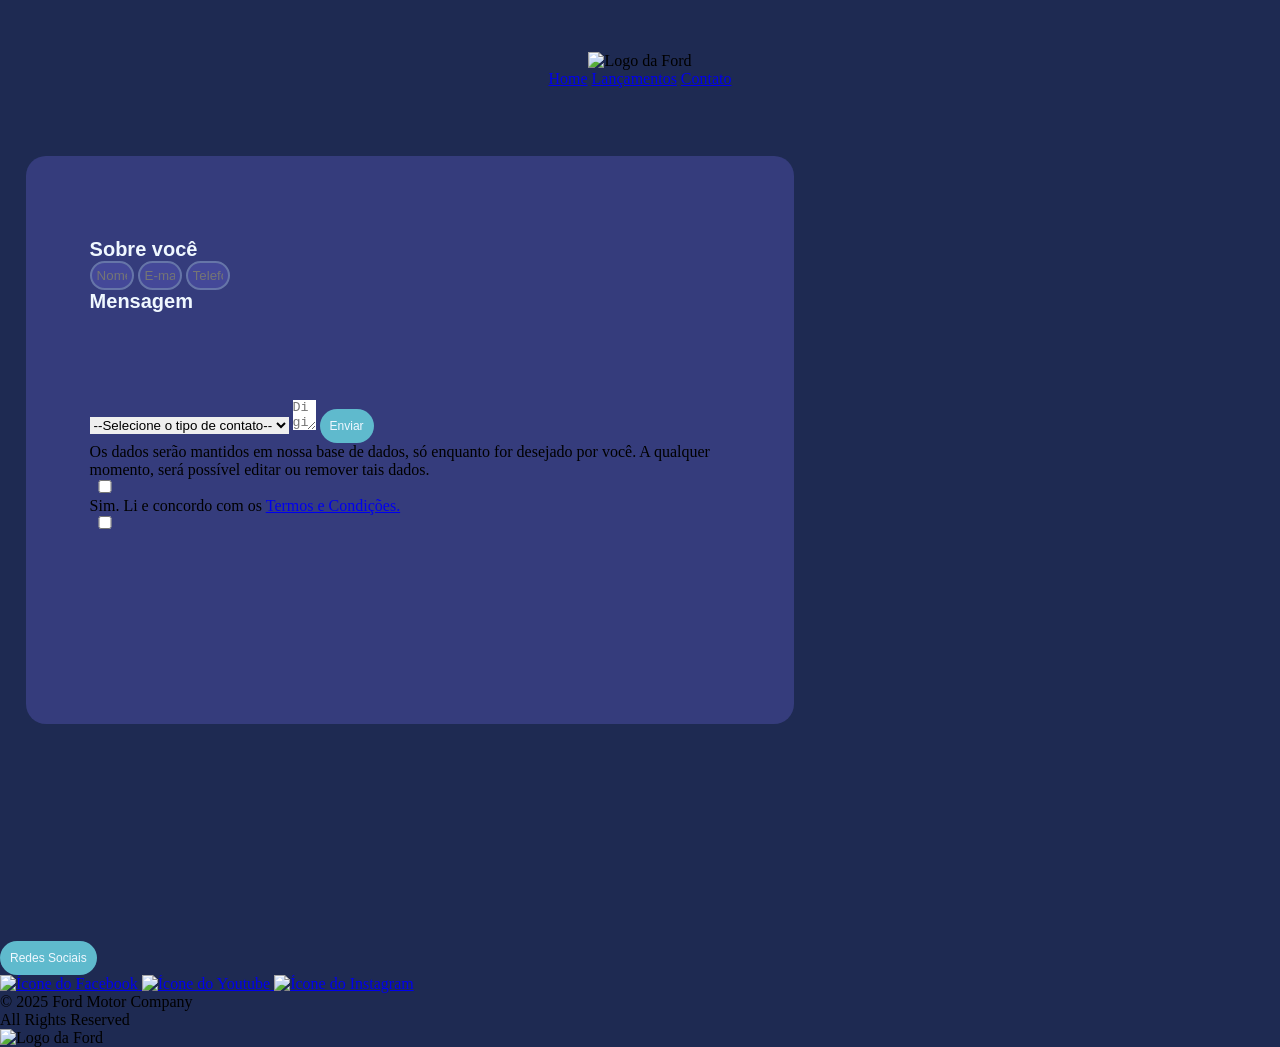
==== html/contato.html @ 660e37a6 "." ====
<!DOCTYPE html>
<html lang="pt-BR">

<head>
    <meta charset="UTF-8">
    <meta name="viewport" content="width=device-width, initial-scale=1.0">
    <title>Meu Portal - Contato</title>
    <link rel="stylesheet" href="../css/reset.css">
    <link rel="stylesheet" href="../css/style.css">
    <link rel="stylesheet" href="../css/responsivo.css">
    <link rel="stylesheet" href="../css/contato.css">
</head>

<body>
    <header>
        <img src="../img/logo-ford-256.png" alt="Logo da Ford" class="header__logo">

        <nav class="nav__links">
            <a href="home.html">Home</a>
            <a href="lancamentos.html">Lançamentos</a>
            <a href="contato.html">Contato</a>
        </nav>
    </header>

    <main class="main-contact">
        <img class="main-contact__img" src="../img/xls 2.2 diesel.jpg" alt="">

        <form action="./home.html" method="get" class="main-contact__form">
            <h2>Sobre você</h2>
            <input type="text" placeholder="Nome Completo" required>
            <input type="email" placeholder="E-mail" required>
            <input type="text" placeholder="Telefone" required>
            <h2>Mensagem</h2>
            <select name="messageType" id="messageType" required>
                <option value="" selected disabled>--Selecione o tipo de contato--</option>
                <option value="praise">Elogio</option>
                <option value="complaint">Reclamação</option>
                <option value="request">Solicitação</option>
            </select>
            <textarea name="message" id="contactMessage" cols="1" rows="2" class="form__message"
                placeholder="Digite sua mensagem" required></textarea>

            <button class="form__btn" id="sendBtn" type="submit">Enviar</button>

            <section>
                <p>
                    Os dados serão mantidos em nossa base de dados, só enquanto for desejado por você. A
                    qualquer momento, será possível editar ou remover tais dados. 
                </p>
                
                <input type="checkbox">
                <p>Sim. Li e concordo com os <a href="https://www.ford.com.br/politica-de-privacidade/">Termos e Condições.</a></p>
                <input type="checkbox">
            </section>

        </form>
    </main>

    <footer>
        <div class="footer__social-media">
            <button class="social-media__btn" id="social-media-btn" disabled>Redes Sociais</button>
            <div class="social-media__links" id="socialMediaPopUp">
                <a href="https://pt-br.facebook.com/ford/photos/" type="button" target="_blank">
                    <img src="../img/facebook-50.png" alt="Ícone do Facebook">
                </a>

                <a type="button" target="_blank" href="https://www.youtube.com/user/ford">
                    <img src="../img/youtube-squared-50.png" alt="Ícone do Youtube">
                </a>

                <a type="button" target="_blank" href="https://www.instagram.com/ford/">
                    <img src="../img/instagram-logo-50.png" alt="Ícone do Instagram">
                </a>
            </div>
        </div>

        <div class="footer__text">
            <p>&copy; 2025 Ford Motor Company</p>
            <p>All Rights Reserved</p>
        </div>
        <img src="../img/ford-96.png" alt="Logo da Ford" class="footer__logo">
    </footer>
    <script src="../js/main.js"></script>
</body>

</html>
---- css/style.css ----
body {
    background-color: #1E2A52;
}

header {
    margin: 10px;
    height: 120px;
    background-color: #1E2A52;
    justify-content: center;
    align-items: center;
    display: flex;
    flex-direction: column;
}

h1 {
    color: #5FBACD;
    font-family: 'Lucida Sans', 'Lucida Sans Regular', 'Lucida Grande', 'Lucida Sans Unicode', Geneva, Verdana, sans-serif;
    font-size: 50px;
}

h2 {
    color: aliceblue;
    font-family: 'Lucida Sans', 'Lucida Sans Regular', 'Lucida Grande', 'Lucida Sans Unicode', Geneva, Verdana, sans-serif;
    font-size: 20px;
}

main {
    justify-self: center;
    margin: 2%;
    padding: 5%;
    width: 50%;
    background-color: #615fcd57;
    border-radius: 20px;
    height: 440px;
}

h6 {
    color: aliceblue;
    font-family: 'Lucida Sans', 'Lucida Sans Regular', 'Lucida Grande', 'Lucida Sans Unicode', Geneva, Verdana, sans-serif;
    font-size: 12px;
    text-align: center;
    margin-bottom: 30px;
    width: 80%;
    justify-self: center;
}

h3 {
    color: rgb(210, 173, 245);
    font-family: 'Lucida Sans', 'Lucida Sans Regular', 'Lucida Grande', 'Lucida Sans Unicode', Geneva, Verdana, sans-serif;
    font-size: 24px;
}

.container {
    display: grid;
    height: auto;
    gap: 0px 0px;
}

.container.one{
    grid-template-columns: 75% 25%;
    grid-template-rows: 150px;
}

.container.two{
    grid-template-columns: 60% 40%;
    grid-template-rows: 100px;
}

.container.three {
    grid-template-columns: 70% 30%;
    grid-template-rows: 150px;
}

.result {
    margin-top: 6%;
    display: flex;
    align-items: center;
    justify-content: center;
    grid-column-start: 2;
}

.result > p, .result > div {
    display: none;
    color: aliceblue;
    font-family: 'Lucida Sans', 'Lucida Sans Regular', 'Lucida Grande', 'Lucida Sans Unicode', Geneva, Verdana, sans-serif;
    font-size: 14px;
    font-weight: 400;
    text-align: center;
    margin-bottom: 30px;
    justify-self: center;
}

.result > div {
    margin-top: 15%;
}

label {
    color: aliceblue;
    font-family: 'Lucida Sans', 'Lucida Sans Regular', 'Lucida Grande', 'Lucida Sans Unicode', Geneva, Verdana, sans-serif;
    font-size: 12px;
    margin: 0px 10px;
}

input {
    border-radius: 15px;
    width: 30px;
    padding: 5px;
    font-family: 'Lucida Sans', 'Lucida Sans Regular', 'Lucida Grande', 'Lucida Sans Unicode', Geneva, Verdana, sans-serif;
    font-weight: 400;
    color: aliceblue;
    text-align: center;
    background-color: #615fcd57;
    border: 2px solid #6675a8;
    outline: none;
}

button:not(#arrow){
    background-color: #5FBACD;
    color: aliceblue;
    font-family: 'Lucida Sans', 'Lucida Sans Regular', 'Lucida Grande', 'Lucida Sans Unicode', Geneva, Verdana, sans-serif;
    font-size: 12px;
    font-weight: 500;
    padding: 10px;
    border-radius: 20px;
    margin-top: 15%;
    align-self: center;
    grid-column-start: 2;
}

button:active {
    transform: scale(0.9);
}

#arrow {
    width: 20px;
    height: 20px;
    rotate: 180deg;
    background-color: #615fcd00;
    background-image: url(./41916003_8971578.png);
    background-size: cover;
    transform: scaleY(-1);
    position: relative;
    top: 10%;
}

.analise {
    width: 100%;
    height: 100%;
}

#inputPrices {
    display: none;
    grid-column: 1;
}

#calcDC {
    grid-column: 2;
}
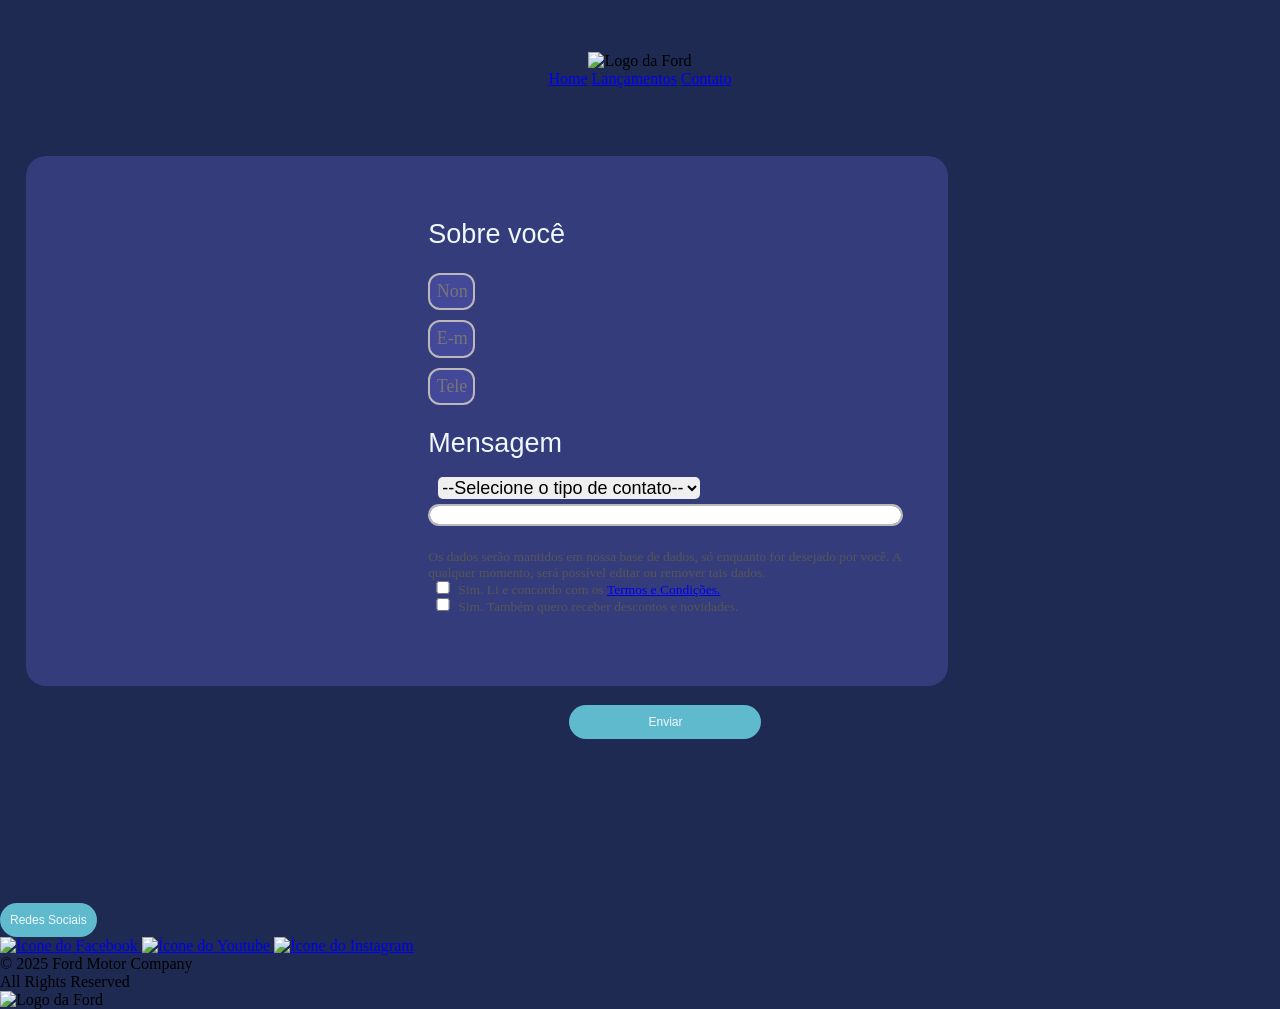
==== commit 0e83291e: "adicionando termos LGPD" ====
--- a/html/contato.html
+++ b/html/contato.html
@@ -37,21 +37,22 @@
                 <option value="complaint">Reclamação</option>
                 <option value="request">Solicitação</option>
             </select>
-            <textarea name="message" id="contactMessage" cols="1" rows="2" class="form__message"
-                placeholder="Digite sua mensagem" required></textarea>
+            <textarea 
+                name="message" id="contactMessage" cols="1" rows="2" class="form__message"
+                placeholder="Digite sua mensagem" required>
+            </textarea>
 
-            <button class="form__btn" id="sendBtn" type="submit">Enviar</button>
-
-            <section>
+            <section class="form__LGPD">
                 <p>
                     Os dados serão mantidos em nossa base de dados, só enquanto for desejado por você. A
                     qualquer momento, será possível editar ou remover tais dados. 
                 </p>
                 
-                <input type="checkbox">
-                <p>Sim. Li e concordo com os <a href="https://www.ford.com.br/politica-de-privacidade/">Termos e Condições.</a></p>
-                <input type="checkbox">
+                <p><input type="checkbox" class="input-lgpd">Sim. Li e concordo com os <a href="https://www.ford.com.br/politica-de-privacidade/">Termos e Condições.</a></p>
+                <p><input type="checkbox" class="input-lgpd">Sim. Também quero receber descontos e novidades.</p>
             </section>
+
+            <button class="form__btn" id="sendBtn" type="submit" disabled>Enviar</button>
 
         </form>
     </main>
--- a/css/contato.css
+++ b/css/contato.css
@@ -0,0 +1,121 @@
+.main-contact {
+    align-self: center;
+    width: 65vw;
+    display: grid;
+    grid-template-columns: 1fr 1.5fr;
+    grid-template-rows: 100%;
+    row-gap: 2vh;
+    column-gap: 5%;
+    padding: 5vh;
+    flex-grow: 1;
+}
+
+.main-contact__img {
+    margin-top: 10vh;
+    justify-self: flex-end;
+    width: 90%;
+}
+
+.main-contact__form {
+    grid-row: 1;
+    grid-column: 2;
+    display: flex;
+    flex-direction: column;
+}
+
+form>h2 {
+    font-size: 3vh;
+    font-weight: 500;
+    margin: 2vh 0px;
+}
+
+form>input,
+.form__message {
+    font-family: var(--main-font);
+    border: 2px solid #BAB8B8;
+    margin: 5px 0px;
+    height: 4vh;
+    border-radius: 12px;
+    padding: 0.7vh;
+    font-size: 2vh;
+}
+
+form>select {
+    margin-left: 10px;
+    outline: none;
+    font-size: 2vh;
+    width: min-content;
+    cursor: pointer;
+    border-radius: 5px;
+    border: none;
+}
+
+form>select:focus-within, form>select:hover {
+    color: var(--blue);
+}
+
+.form__select:focus-visible,
+.form__select:focus-within {
+    border: var(--blue) 2px solid;
+}
+
+.form__message {
+    height: 20%;
+    overflow: scroll;
+    padding: 1vh;
+    resize: none;
+}
+
+.form__message::-webkit-scrollbar {
+    display: none;
+}
+
+.form__LGPD {
+    margin: 2vh 0;
+    font-size: 1.5vh;
+    color: #565656;
+}
+
+.form__btn {
+    height: 5vh;
+    align-self: flex-end;
+    background-color: var(--blue);
+    color: #FFFFFF;
+    border-radius: 10px;
+    border: none;
+    width: 15vw;
+    font-weight: 600;
+    font-size: 2vh;
+}
+
+.form__btn:hover {
+    background-color: var(--blue-hover);
+}
+
+.form__btn:disabled {
+    background-color: gray;
+}
+
+@media all and (max-width: 430px) {
+    .main-contact {
+        width: 80vw;
+        grid-template-columns: 0 100%;
+        grid-template-rows: 0.5fr 1.5fr;
+        column-gap: 0;
+    }
+
+    .main-contact__img {
+        grid-column: 2;
+        grid-row: 1;
+        justify-self: center;
+    }
+
+    .main-contact__form {
+        grid-row: 2;
+    }
+
+    .form__btn {
+        height: 5vh;
+        width: 30vw;
+    }
+}
